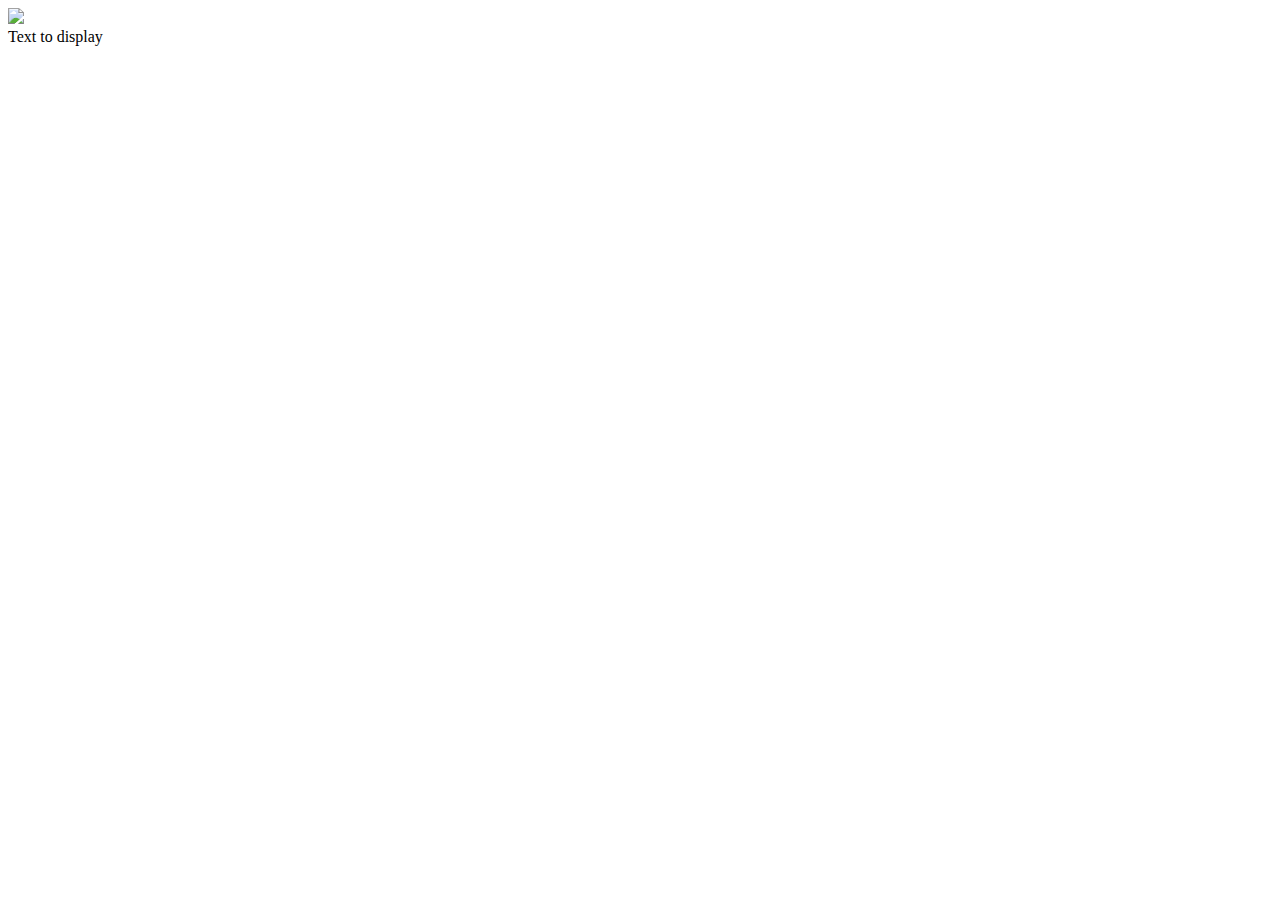
==== Day4/index.html @ 87db178b "Create index.html" ====
<!DOCTYPE html>
<html lang="en">

    <head>
        <meta charset="UTF-8">
        <meta http-equiv="X-UA-Compatible" content="IE=edge">
        <link rel="stylesheet" href="./index.css">
        <meta name="viewport" content="width=device-width, initial-scale=1.0">
        <title>Rotate</title>
    </head>

    <body>
        <div class="image-overlay">
          <img src="image.jpg">
          <div class="overlay-text">Text to display</div>
        </div>

    </body>

</html>
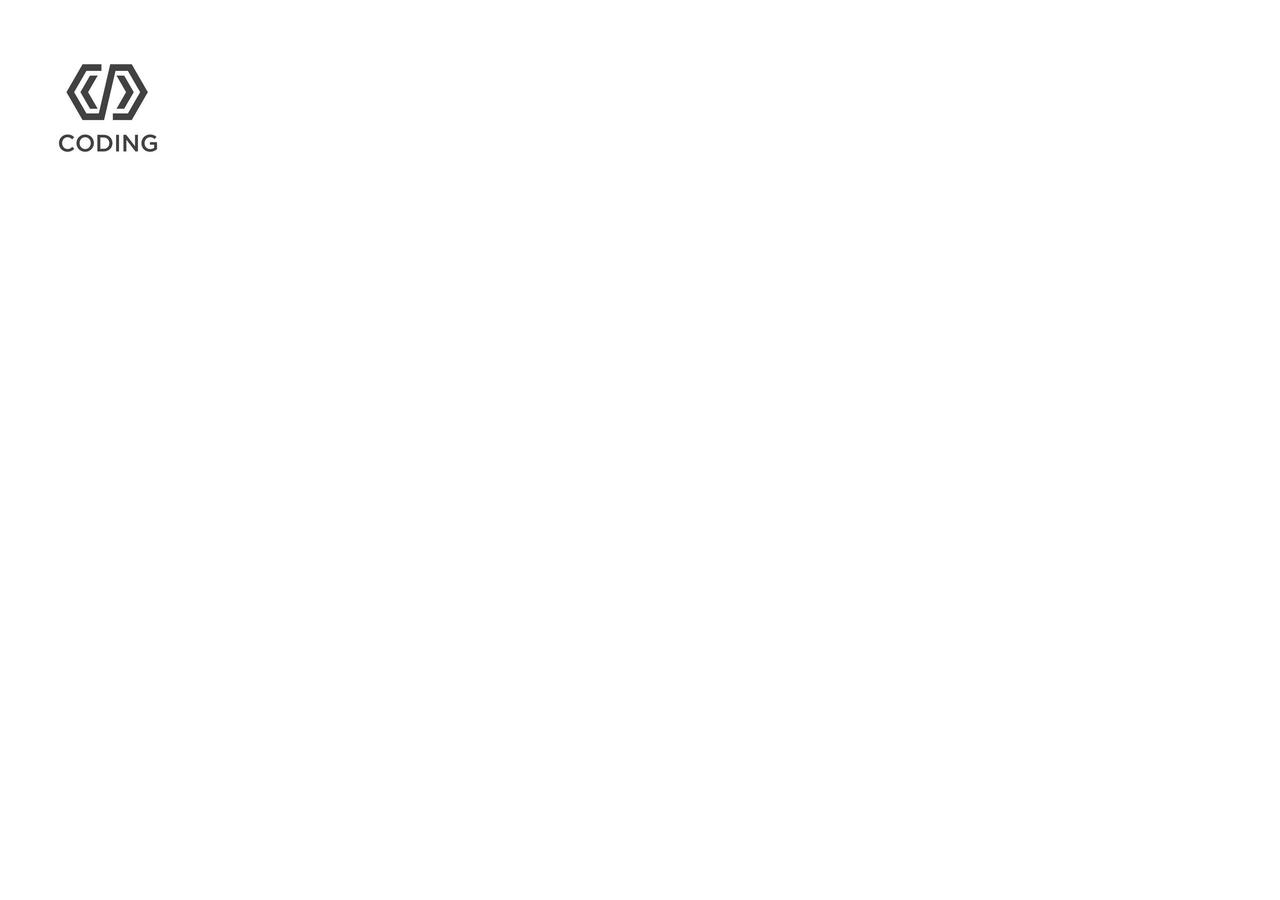
==== commit da646980: "Update index.html" ====
--- a/Day4/index.html
+++ b/Day4/index.html
@@ -11,7 +11,7 @@
 
     <body>
         <div class="image-overlay">
-          <img src="image.jpg">
+          <img src="./image.jpg">
           <div class="overlay-text">Text to display</div>
         </div>
 
--- a/Day4/index.css
+++ b/Day4/index.css
@@ -0,0 +1,13 @@
+.image-overlay {
+  position: relative;
+}
+
+.overlay-text {
+  position: absolute;
+  top: 50%;
+  left: 50%;
+  transform: translate(-50%, -50%);
+  color: white;
+  font-size: 36px;
+  text-align: center;
+}
